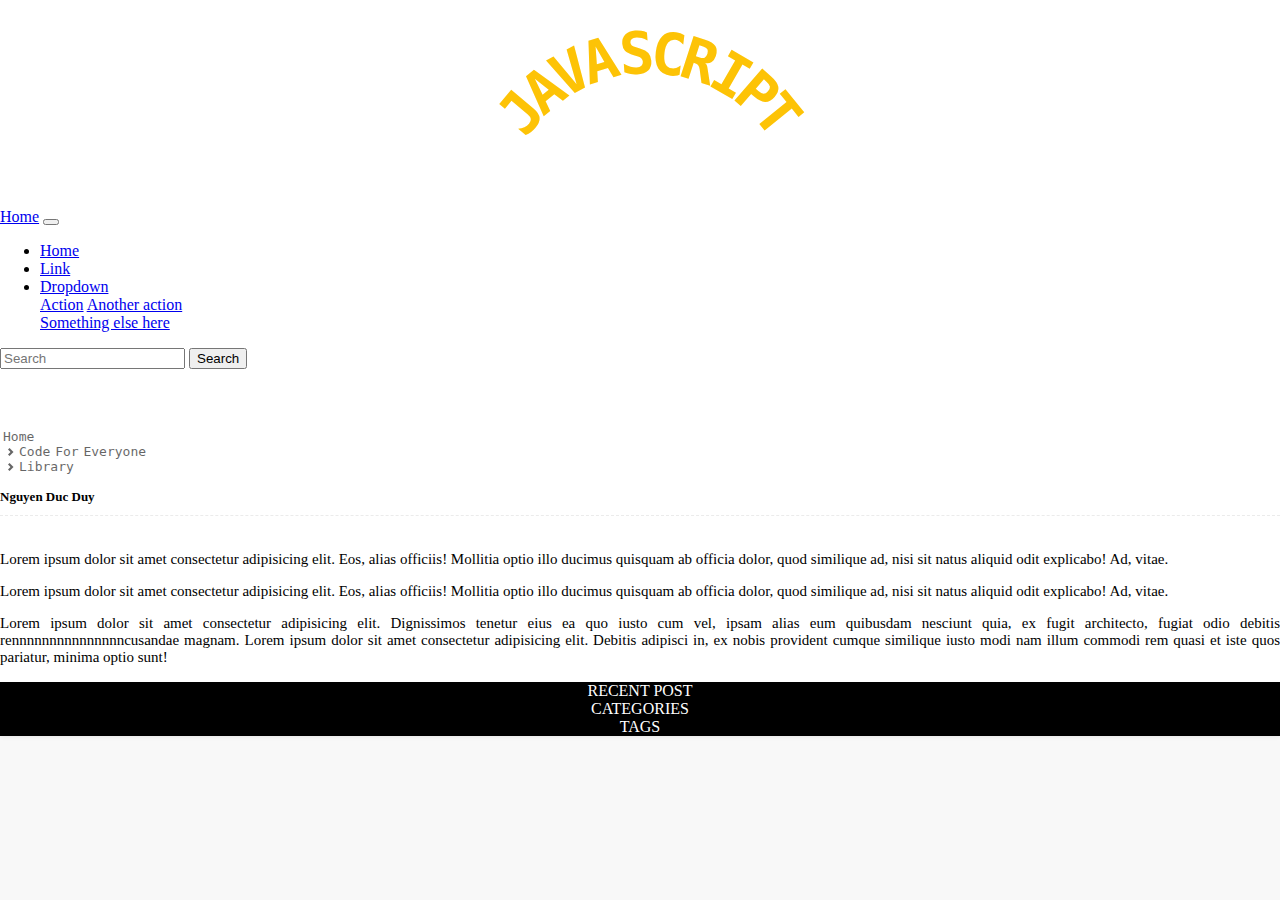
==== bai1.html @ df2688ba "Tạo khung cho trang web" ====
<html lang="en">
<head>
    <meta charset="UTF-8">
    <meta name="viewport" content="width=device-width, initial-scale=1.0">
    <title>Document</title>
    <link rel="stylesheet" href="https://cdn.jsdelivr.net/npm/bootstrap@4.5.3/dist/css/bootstrap.min.css" integrity="sha384-TX8t27EcRE3e/ihU7zmQxVncDAy5uIKz4rEkgIXeMed4M0jlfIDPvg6uqKI2xXr2" crossorigin="anonymous"> 
    <link rel="stylesheet" href="https://cdnjs.cloudflare.com/ajax/libs/font-awesome/4.7.0/css/font-awesome.min.css">        
    <link rel="stylesheet" href="eachContent.css">
    <link rel="stylesheet" href="style.css">
</head>
<body>
    <div class="wrapper">
        <header>
            <!-- Logo -->
            <div id="topOfthePage">
                <a class="navbar-brand" href="index.html" id="logo">
                    <span class="char1">J</span>
                    <span class="char2">A</span>
                    <span class="char3">V</span>
                    <span class="char4">A</span>
                    <span class="char5">S</span>
                    <span class="char6">C</span>
                    <span class="char7">R</span>
                    <span class="char8">I</span>
                    <span class="char9">P</span>
                    <span class="char10">T</span>
                </a>            
            </div>
            <!-- Navbar -->
            <nav class="navbar navbar-expand-lg navbar-light bg-light">
                <a class="navbar-brand" href="index.html">Home</a>
                <button class="navbar-toggler" type="button" data-toggle="collapse" data-target="#navbarSupportedContent" aria-controls="navbarSupportedContent" aria-expanded="false" aria-label="Toggle navigation">
                    <span class="navbar-toggler-icon"></span>
                </button>                
                <div class="collapse navbar-collapse" id="navbarSupportedContent">
                    <ul class="navbar-nav mr-auto">
                    <li class="nav-item active">
                        <a class="nav-link" href="#">Home <span class="sr-only">(current)</span></a>
                    </li>
                    <li class="nav-item">
                        <a class="nav-link" href="#">Link</a>
                    </li>
                    <li class="nav-item dropdown">
                        <a class="nav-link dropdown-toggle" href="#" id="navbarDropdown" role="button" data-toggle="dropdown" aria-haspopup="true" aria-expanded="false">
                        Dropdown
                        </a>
                        <div class="dropdown-menu" aria-labelledby="navbarDropdown">
                        <a class="dropdown-item" href="#">Action</a>
                        <a class="dropdown-item" href="#">Another action</a>
                        <div class="dropdown-divider"></div>
                        <a class="dropdown-item" href="#">Something else here</a>
                        </div>
                    </li>
                    </ul>
                    <form class="form-inline my-2 my-lg-0">
                    <input class="form-control mr-sm-2" type="search" placeholder="Search" aria-label="Search">
                    <button class="btn btn-outline-success my-2 my-sm-0" type="submit">Search</button>
                    </form>
                </div>
            </nav>
        </header>
        <main id="bai1">
            <nav aria-label="breadcrumb">
                <ol class="breadcrumb">
                  <li class="breadcrumb-item"><a href="index.html">Home</a></li>
                  <li class="breadcrumb-item"><a href="index.html">Code For Everyone</a></li>
                  <li class="breadcrumb-item active" aria-current="page">Library</li>
                </ol>
            </nav>
            <div class="smallPageEachTitle" id="titleBai1"></div>
            <a class="authorText" href="#">Nguyen Duc Duy</a>
            <div class="smallPageEachContent">
                <div class="smallPageEachImg" id="imgBai1"></div>
                <div class="mainText">
                    <p>Lorem ipsum dolor sit amet consectetur adipisicing elit. Eos, alias officiis! Mollitia optio illo ducimus quisquam ab officia dolor, quod similique ad, nisi sit natus aliquid odit explicabo! Ad, vitae.</p>
                    <p>Lorem ipsum dolor sit amet consectetur adipisicing elit. Eos, alias officiis! Mollitia optio illo ducimus quisquam ab officia dolor, quod similique ad, nisi sit natus aliquid odit explicabo! Ad, vitae.</p>
                    <p>Lorem ipsum dolor sit amet consectetur adipisicing elit. Dignissimos tenetur eius ea quo iusto cum vel, ipsam alias eum quibusdam nesciunt quia, ex fugit architecto, fugiat odio debitis rennnnnnnnnnnnnnncusandae magnam. Lorem ipsum dolor sit amet consectetur adipisicing elit. Debitis adipisci in, ex nobis provident cumque similique iusto modi nam illum commodi rem quasi et iste quos pariatur, minima optio sunt!</p>
                </div>   
            </div>
        </main>
        <footer class="footerOfThePage">
            <div class="container-fluid">
                <div class="row">
                    <div class="col-md">RECENT POST</div>
                    <div class="col-md">CATEGORIES</div>
                    <div class="col-md">TAGS</div>
                </div>
            </div>
        </footer>
        <a href="#" class="btn btn-light btn-lg back-to-top" role="button" style="background-color: #96cac6; margin-right: 10px;" onclick='window.scrollTo({top: 0, behavior: "smooth"});'><i class="fa fa-chevron-up"></i></a>
    </div>
    <script src="https://code.jquery.com/jquery-3.5.1.slim.min.js" integrity="sha384-DfXdz2htPH0lsSSs5nCTpuj/zy4C+OGpamoFVy38MVBnE+IbbVYUew+OrCXaRkfj" crossorigin="anonymous"></script>
    <script src="https://cdn.jsdelivr.net/npm/popper.js@1.16.1/dist/umd/popper.min.js" integrity="sha384-9/reFTGAW83EW2RDu2S0VKaIzap3H66lZH81PoYlFhbGU+6BZp6G7niu735Sk7lN" crossorigin="anonymous"></script>
    <script src="https://cdn.jsdelivr.net/npm/bootstrap@4.5.3/dist/js/bootstrap.min.js" integrity="sha384-w1Q4orYjBQndcko6MimVbzY0tgp4pWB4lZ7lr30WKz0vr/aWKhXdBNmNb5D92v7s" crossorigin="anonymous"></script>
    <script src="./eachContent.js"></script>
    <script src="./bai1.js"></script>
</body>
</html>
---- eachContent.css ----
/* -----------------------Main each content--------------------- */
main {
    margin-top: 60px;
}
.breadcrumb-item + .breadcrumb-item::before {
    content: url("[data-uri]");
    padding-right: .25rem;
    margin-top: 7px;
}
.breadcrumb-item + .breadcrumb-item {
    padding-left: .25rem;
}
.breadcrumb a {
    text-decoration: none;
    color: black;
    word-spacing: -3px;
}
.breadcrumb {
    font-family: monospace;
    padding-left: 3px;
    background-color: white;
    opacity: 0.6;
}
.smallPageEachTitle {
    font-weight: bold;
    text-decoration: none;
    color: black;
    font-size: 24px;
    margin-bottom: 15px;
}
.authorText {
    text-decoration: none !important; 
    color: black; 
    font-weight: bold;
    font-size: 13px;
}
.authorText:hover, .breadcrumb a:hover {
    color: #96cac6;
}
.smallPageEachImg img{
    width: 100%;
}
.smallPageEachContent {
    width: 100%; 
    font-size: 15px;
    overflow: hidden;
    padding: 20px 0 0;
    margin: 10px 0 0;
    border-top: 1px dashed #ebebeb;
}
.mainText {
    text-align: justify;
}
/* -------------------------------------- */
---- style.css ----
html {
    scroll-behavior: smooth;
}
body {
    background-color: #f8f8f8;
    margin: 0;
    padding: 0;
}
/* --------------------------------------Header--------------------------------------------- */
#topOfthePage {
    height: 13rem;
    display: flex;
    justify-content: center;
    align-items: center;
}
#logo {
    position: relative;
    transform: rotate(-50deg);
    margin-right: 312px;
}
#logo span {
    position: absolute;
    color: rgb(253,195,6);
    font-weight: bold;
    font-size: 58px;
    font-family: monospace;
    height: 200px;
    transform-origin: bottom center;
}
.char1 {
    transform: rotate(0deg);
}
.char2 {
    transform: rotate(11deg);
}
.char3 {
    transform: rotate(22deg);
}
.char4 {
    transform: rotate(33deg);
}
.char5 {
    transform: rotate(46deg);
}
.char6 {
    transform: rotate(57deg);
}
.char7 {
    transform: rotate(68deg);
}
.char8 {
    transform: rotate(80deg);
}
.char9 {
    transform: rotate(91deg);
}
.char10 {
    transform: rotate(101deg);
}
main {
    margin-top: 60px;
}
.wrapper {
    box-shadow: 0 0 5px rgba(0,0,0,.1);
    background-color: #fff;
}

/* ------------------------------------------ */
.imageOfContent {
    padding: 0px;
}
.contentOfBlog {
    position: relative;
    display: flex;
    justify-content: flex-start;
}
.contentWrap {
    margin-bottom: 50px;
}
.contentOfBlog button {
    position: absolute;
    align-self: flex-end;
}
.contentOfBlog p{
    margin-bottom: 3rem;
    overflow: hidden;
    text-overflow: ellipsis;
    -webkit-line-clamp: 2;
    display: -webkit-box;
    -webkit-box-orient: vertical;
}
.eachContent a {
    font-weight: bold;
    text-decoration: none;
    color: black;
    font-size: 24px;
}
.mainImg img {
    border-radius: 5%;
    width: 100%;
}
.text-divider {
    display: flex;
    align-items: center;
    --text-divider-gap: 1rem;
    font-family: monospace;
}
.text-divider::before,
.text-divider::after {
    content: '';
    height: 1px;
    background-color: #333;
    flex-grow: 1;
}
.text-divider::before {
    margin-right: var(--text-divider-gap);
}
.text-divider::after {
    margin-left: var(--text-divider-gap);
}
@media (max-width: 767px) {
    .contentOfBlog {
        padding: 0px;
        margin-top: 10px;
    }
}
.eachContent {
    margin-bottom: 50px;
}
.btnContent {
    opacity: 0.6;
}
.btnContent:hover {
    opacity: 1;
}
/* ----------------------Footer----------------------------------- */
.footerOfThePage {
    border-top: 1px solid;
    text-align: center;
    background-color: black;
    color: white;
    width: 100%;
}
.back-to-top {
    position: fixed;
    bottom: 25px;
    right: 5px;
    display: none;
    opacity: 0.4;
}
.back-to-top.scrolled {
    display: block;
}
.back-to-top:hover {
    opacity: 1;
}
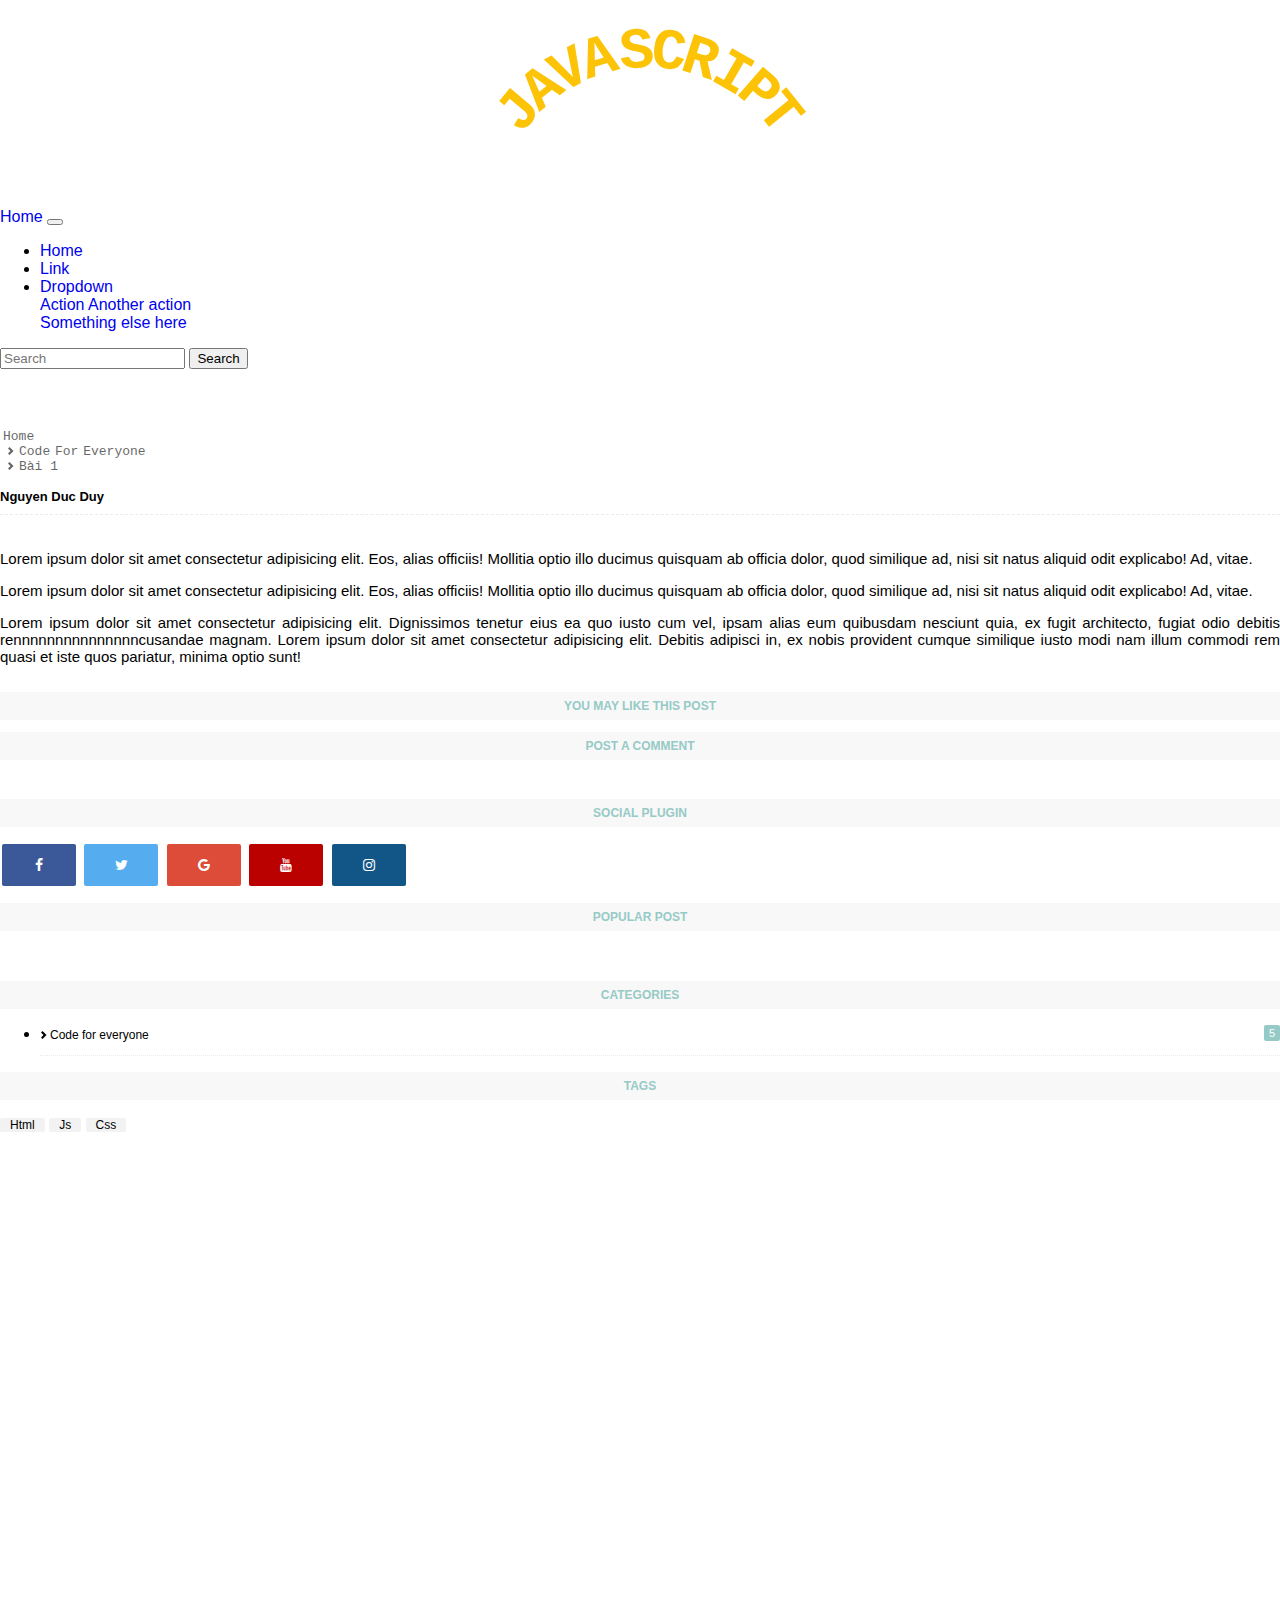
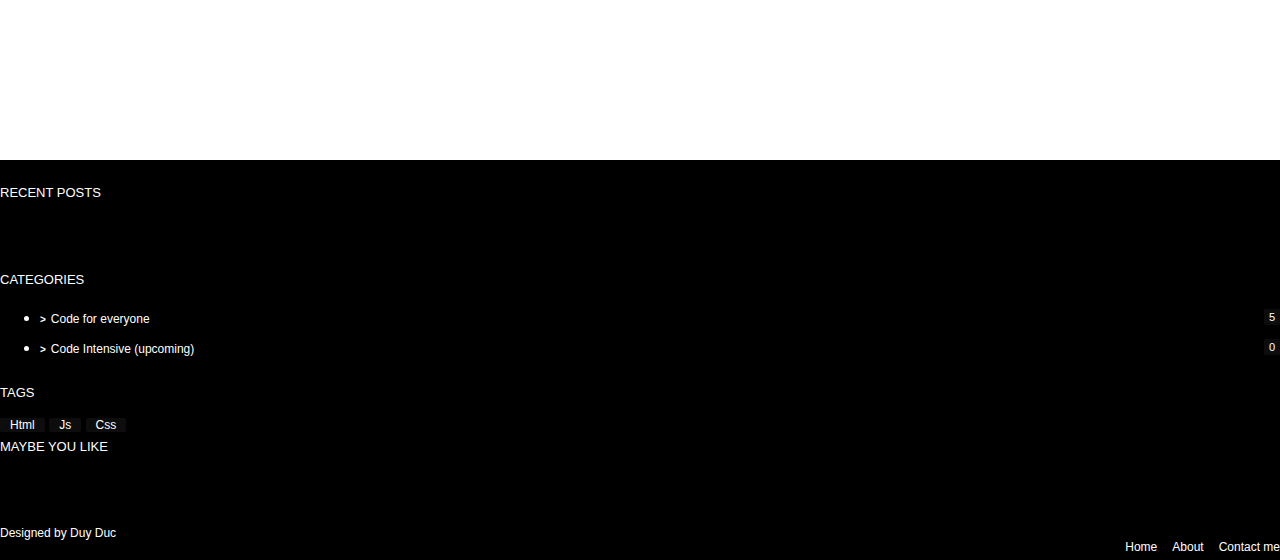
==== commit 0b0babbd: "hoàn thiện css của trang chủ và page bài 1" ====
--- a/bai1.html
+++ b/bai1.html
@@ -9,6 +9,22 @@
     <link rel="stylesheet" href="style.css">
 </head>
 <body>
+    <div class="comment-fb">
+        <div id="fb-root"></div>
+        <script async defer crossorigin="anonymous" src="https://connect.facebook.net/vi_VN/sdk.js#xfbml=1&version=v9.0&appId=3385926808142461&autoLogAppEvents=1" nonce="u5lXZyKn"></script>
+        <script>
+            window.fbAsyncInit = function() {
+                FB.init({
+                appId            : '3385926808142461',
+                autoLogAppEvents : true,
+                xfbml            : true,
+                version          : 'v9.0'
+                });
+            };
+        </script>
+        <script async defer crossorigin="anonymous" src="https://connect.facebook.net/en_US/sdk.js"></script>
+    </div>
+    
     <div class="wrapper">
         <header>
             <!-- Logo -->
@@ -60,35 +76,124 @@
             </nav>
         </header>
         <main id="bai1">
-            <nav aria-label="breadcrumb">
-                <ol class="breadcrumb">
-                  <li class="breadcrumb-item"><a href="index.html">Home</a></li>
-                  <li class="breadcrumb-item"><a href="index.html">Code For Everyone</a></li>
-                  <li class="breadcrumb-item active" aria-current="page">Library</li>
-                </ol>
-            </nav>
-            <div class="smallPageEachTitle" id="titleBai1"></div>
-            <a class="authorText" href="#">Nguyen Duc Duy</a>
-            <div class="smallPageEachContent">
-                <div class="smallPageEachImg" id="imgBai1"></div>
-                <div class="mainText">
-                    <p>Lorem ipsum dolor sit amet consectetur adipisicing elit. Eos, alias officiis! Mollitia optio illo ducimus quisquam ab officia dolor, quod similique ad, nisi sit natus aliquid odit explicabo! Ad, vitae.</p>
-                    <p>Lorem ipsum dolor sit amet consectetur adipisicing elit. Eos, alias officiis! Mollitia optio illo ducimus quisquam ab officia dolor, quod similique ad, nisi sit natus aliquid odit explicabo! Ad, vitae.</p>
-                    <p>Lorem ipsum dolor sit amet consectetur adipisicing elit. Dignissimos tenetur eius ea quo iusto cum vel, ipsam alias eum quibusdam nesciunt quia, ex fugit architecto, fugiat odio debitis rennnnnnnnnnnnnnncusandae magnam. Lorem ipsum dolor sit amet consectetur adipisicing elit. Debitis adipisci in, ex nobis provident cumque similique iusto modi nam illum commodi rem quasi et iste quos pariatur, minima optio sunt!</p>
-                </div>   
+            <div class="row">
+                <!-- Left side content -->
+                <div class="col-md-8">
+                    <nav aria-label="breadcrumb">
+                        <ol class="breadcrumb">
+                          <li class="breadcrumb-item"><a href="index.html">Home</a></li>
+                          <li class="breadcrumb-item"><a href="index.html">Code For Everyone</a></li>
+                          <li class="breadcrumb-item active" aria-current="page">Bài 1</li>
+                        </ol>
+                    </nav>
+                    <div class="smallPageEachTitle" id="titleBai1"></div>
+                    <a class="authorText" href="#">Nguyen Duc Duy</a>
+                    <div class="smallPageEachContent">
+                        <div class="smallPageEachImg" id="imgBai1"></div>
+                        <div class="mainText">
+                            <p>Lorem ipsum dolor sit amet consectetur adipisicing elit. Eos, alias officiis! Mollitia optio illo ducimus quisquam ab officia dolor, quod similique ad, nisi sit natus aliquid odit explicabo! Ad, vitae.</p>
+                            <p>Lorem ipsum dolor sit amet consectetur adipisicing elit. Eos, alias officiis! Mollitia optio illo ducimus quisquam ab officia dolor, quod similique ad, nisi sit natus aliquid odit explicabo! Ad, vitae.</p>
+                            <p>Lorem ipsum dolor sit amet consectetur adipisicing elit. Dignissimos tenetur eius ea quo iusto cum vel, ipsam alias eum quibusdam nesciunt quia, ex fugit architecto, fugiat odio debitis rennnnnnnnnnnnnnncusandae magnam. Lorem ipsum dolor sit amet consectetur adipisicing elit. Debitis adipisci in, ex nobis provident cumque similique iusto modi nam illum commodi rem quasi et iste quos pariatur, minima optio sunt!</p>
+                        </div>   
+                    </div>
+                    <div class="suggestions">
+                        <p class="title-wrap">You may like this post</p>
+                        <div class="suggestionsPictureAndContent row" id="suggestionsPictureAndContent1">
+                            <!-- Suggestion picture and content is here -->
+                        </div>
+                        <p class="title-wrap">Post a comment</p>
+                        <div class="fb-comments" data-href="https://nguyenducduy1707.github.io/Blog-javascript/bai1.html" data-numposts="5" data-width="100%"></div>
+                    </div>
+                </div>
+                <!-- Right side content -->
+                <div class="col-md-4 right-content sticky-top">
+                    <div class="social-plugin">
+                        <p class="title-on-right-content">Social plugin</p>
+                        <a href="#" class="fa fa-facebook"></a>
+                        <a href="#" class="fa fa-twitter"></a>
+                        <a href="#" class="fa fa-google"></a>
+                        <a href="#" class="fa fa-youtube"></a>
+                        <a href="#" class="fa fa-instagram"></a>                       
+                    </div>
+                    <div class="popular-posts" id="popularPosts">
+                        <p class="title-on-right-content">Popular Post</p>
+                        <!-- Content popular post here -->
+                    </div>
+                    <div class="categories">
+                        <p class="title-on-right-content">Categories</p>
+                        <ul class="list-group">
+                            <li class="list-group-item">
+                                <a href="index.html" class="eachCategories">Code for everyone</a>
+                                <span class="label-categories-count">5</span>
+                            </li>
+                        </ul>
+                    </div>
+                    <div class="tags">
+                        <p class="title-on-right-content">Tags</p>
+                        <a class="btn" href="#" role="button">Html</a>
+                        <a class="btn" href="#" role="button">Js</a>
+                        <a class="btn" href="#" role="button">Css</a>                    
+                    </div>
+                </div>               
             </div>
         </main>
-        <footer class="footerOfThePage">
-            <div class="container-fluid">
-                <div class="row">
-                    <div class="col-md">RECENT POST</div>
-                    <div class="col-md">CATEGORIES</div>
-                    <div class="col-md">TAGS</div>
-                </div>
-            </div>
-        </footer>
-        <a href="#" class="btn btn-light btn-lg back-to-top" role="button" style="background-color: #96cac6; margin-right: 10px;" onclick='window.scrollTo({top: 0, behavior: "smooth"});'><i class="fa fa-chevron-up"></i></a>
     </div>
+    <footer class="footerOfThePage container">
+        <div class="row">
+            <div class="col-md recent-posts">
+                <div class="title-of-footer-row">Recent posts</div>
+                <div class="progress">
+                    <div class="progress-bar" role="progressbar" style="width: 55%" aria-valuenow="25" aria-valuemin="0" aria-valuemax="100"></div>
+                </div>                
+                <!-- Recent posts here -->
+            </div>
+            <div class="col-md middle-column-posts">
+                <div class="title-of-footer-row">Categories</div>
+                <div class="progress">
+                    <div class="progress-bar" role="progressbar" style="width: 55%" aria-valuenow="25" aria-valuemin="0" aria-valuemax="100"></div>
+                </div>
+                <ul class="list-group categories-content">
+                    <li class="list-group-item list-group-item-in-categories-footer">
+                        <a href="index.html">Code for everyone</a>
+                        <span class="label-categories-count-in-footer">5</span>
+                    </li>
+                    <li class="list-group-item list-group-item-in-categories-footer">
+                        <a href="index.html">Code Intensive (upcoming)</a>
+                        <span class="label-categories-count-in-footer">0</span>
+                    </li>
+                </ul>
+                <div class="tags-in-footer">
+                    <div class="title-of-footer-row">Tags</div>
+                    <div class="progress">
+                        <div class="progress-bar" role="progressbar" style="width: 55%" aria-valuenow="25" aria-valuemin="0" aria-valuemax="100"></div>
+                    </div>
+                    <div class="tags-content">
+                        <a class="btn" href="#" role="button">Html</a>
+                        <a class="btn" href="#" role="button">Js</a>
+                        <a class="btn" href="#" role="button">Css</a>                    
+                    </div>
+                </div>
+            </div>
+            <div class="col-md maybe-you-like-posts">
+                <div class="title-of-footer-row">Maybe you like</div>
+                <div class="progress">
+                    <div class="progress-bar" role="progressbar" style="width: 55%" aria-valuenow="25" aria-valuemin="0" aria-valuemax="100"></div>
+                </div>
+                <!-- Maybe you like random post here -->
+            </div>
+        </div>
+        <div class="container-fluid row end-of-footer">
+            <div class="col-md-8 copyright-area ">
+                <div>Designed by Duy Duc</div>
+            </div>
+            <div class="col-md-4 widget-content">
+                <a href="https://www.facebook.com/ducduy.nguyen.7505/" target="blank">Contact me</a>
+                <a href="">About</a>
+                <a href="">Home</a>
+            </div>
+        </div>
+    </footer>
+    <a href="#" class="btn btn-light btn-lg back-to-top" role="button" style="background-color: #96cac6; margin-right: 10px;" onclick='window.scrollTo({top: 0, behavior: "smooth"});'><i class="fa fa-chevron-up"></i></a>
     <script src="https://code.jquery.com/jquery-3.5.1.slim.min.js" integrity="sha384-DfXdz2htPH0lsSSs5nCTpuj/zy4C+OGpamoFVy38MVBnE+IbbVYUew+OrCXaRkfj" crossorigin="anonymous"></script>
     <script src="https://cdn.jsdelivr.net/npm/popper.js@1.16.1/dist/umd/popper.min.js" integrity="sha384-9/reFTGAW83EW2RDu2S0VKaIzap3H66lZH81PoYlFhbGU+6BZp6G7niu735Sk7lN" crossorigin="anonymous"></script>
     <script src="https://cdn.jsdelivr.net/npm/bootstrap@4.5.3/dist/js/bootstrap.min.js" integrity="sha384-w1Q4orYjBQndcko6MimVbzY0tgp4pWB4lZ7lr30WKz0vr/aWKhXdBNmNb5D92v7s" crossorigin="anonymous"></script>
--- a/eachContent.css
+++ b/eachContent.css
@@ -18,8 +18,10 @@
 .breadcrumb {
     font-family: monospace;
     padding-left: 3px;
+    padding-top: 0px;
     background-color: white;
     opacity: 0.6;
+    margin-bottom: 0px;
 }
 .smallPageEachTitle {
     font-weight: bold;
@@ -34,7 +36,7 @@
     font-weight: bold;
     font-size: 13px;
 }
-.authorText:hover, .breadcrumb a:hover {
+.authorText:hover, .breadcrumb a:hover, .suggestionsPictureAndContent a:hover {
     color: #96cac6;
 }
 .smallPageEachImg img{
@@ -51,4 +53,34 @@
 .mainText {
     text-align: justify;
 }
-/* -------------------------------------- */+/* -------------------------------------- */
+.suggestions {
+    margin: 0;
+    padding-bottom: 15px;
+}
+.suggestions .title-wrap {
+    font-size: 12px;
+    color: #96cac6;
+    background-color: #f8f8f8;
+    font-weight: 600;
+    line-height: 28px;
+    text-transform: uppercase;
+    text-align: center;
+}
+.suggestionsPictureAndContent img {
+    width: 100%;
+    display: block;
+}
+.suggestionsPictureAndContent a{
+    font-weight: bold; 
+    text-decoration: none;
+    color: black;
+}
+.suggestionsPictureAndContent p{
+    font-family: monospace;
+    color: gray;
+}
+
+.sugesstionContent {
+    font-size: 13px;
+}--- a/style.css
+++ b/style.css
@@ -5,6 +5,21 @@
     background-color: #f8f8f8;
     margin: 0;
     padding: 0;
+    font-family: 'Open Sans', sans-serif;
+    animation: fadeInAnimation ease 2s; 
+    animation-iteration-count: 1; 
+    animation-fill-mode: forwards;
+}
+/* @keyframes fadeInAnimation { 
+    0% { 
+        opacity: 0; 
+    } 
+    100% { 
+        opacity: 1; 
+    }
+}  */
+a, a:visited {
+    text-decoration: none !important;
 }
 /* --------------------------------------Header--------------------------------------------- */
 #topOfthePage {
@@ -59,27 +74,72 @@
 }
 main {
     margin-top: 60px;
+    padding-bottom: 60px;
 }
 .wrapper {
     box-shadow: 0 0 5px rgba(0,0,0,.1);
     background-color: #fff;
 }
 
-/* ------------------------------------------ */
+/* ------------------------------------Left side content------------------------- */
+.eachContent {
+    margin-bottom: 50px;
+}
 .imageOfContent {
     padding: 0px;
 }
+.text-divider {
+    display: flex;
+    align-items: center;
+    --text-divider-gap: 1rem;
+    font-family: monospace;
+}
+.text-divider::before,
+.text-divider::after {
+    content: '';
+    height: 1px;
+    background-color: #333;
+    flex-grow: 1;
+}
+.text-divider::before {
+    margin-right: var(--text-divider-gap);
+}
+.text-divider::after {
+    margin-left: var(--text-divider-gap);
+}
+.mainImg img {
+    border-radius: 5%;
+    width: 100%;
+}
 .contentOfBlog {
     position: relative;
     display: flex;
-    justify-content: flex-start;
-}
-.contentWrap {
-    margin-bottom: 50px;
-}
-.contentOfBlog button {
+    padding-left: 36px;
+    padding-right: 30px;
+}
+.contentOfBlog .linkFromTitle {
+    font-weight: bold;
+    color: black;
+    font-size: 20px;
+}
+.contentOfBlog .linkFromTitle:hover {
+    color: #96cac6;
+}
+.contentOfBlog .linkFromButton {
     position: absolute;
     align-self: flex-end;
+    background-color: #96cac6;
+    outline: none;
+}
+.contentOfBlog .linkFromButton .btnContent {
+    background-color: #96cac6;
+    border-radius: 2px;
+    font-size: 13px;
+    font-weight: 600;
+    color: white;
+}
+.contentOfBlog .linkFromButton .btnContent:hover {
+    background-color: black;
 }
 .contentOfBlog p{
     margin-bottom: 3rem;
@@ -88,35 +148,7 @@
     -webkit-line-clamp: 2;
     display: -webkit-box;
     -webkit-box-orient: vertical;
-}
-.eachContent a {
-    font-weight: bold;
-    text-decoration: none;
-    color: black;
-    font-size: 24px;
-}
-.mainImg img {
-    border-radius: 5%;
-    width: 100%;
-}
-.text-divider {
-    display: flex;
-    align-items: center;
-    --text-divider-gap: 1rem;
-    font-family: monospace;
-}
-.text-divider::before,
-.text-divider::after {
-    content: '';
-    height: 1px;
-    background-color: #333;
-    flex-grow: 1;
-}
-.text-divider::before {
-    margin-right: var(--text-divider-gap);
-}
-.text-divider::after {
-    margin-left: var(--text-divider-gap);
+    font-size: 13px;
 }
 @media (max-width: 767px) {
     .contentOfBlog {
@@ -124,33 +156,272 @@
         margin-top: 10px;
     }
 }
-.eachContent {
-    margin-bottom: 50px;
-}
-.btnContent {
-    opacity: 0.6;
-}
-.btnContent:hover {
-    opacity: 1;
-}
-/* ----------------------Footer----------------------------------- */
+/* --------------------------------------Right content-------------------------------------------- */
+.right-content {
+    height: 100%;
+}
+.title-on-right-content {
+    font-size: 12px;
+    color: #96cac6;
+    background-color: #f8f8f8;
+    font-weight: 600;
+    line-height: 28px;
+    text-transform: uppercase;
+    text-align: center;
+}
+.social-plugin .fa {
+    padding: 14px;
+    font-size: 14px;
+    width: 46px;
+    text-align: center;
+    margin: 5px 2px;
+    color: white;
+    border-radius: 2px;
+}
+.social-plugin .fa:hover {
+    opacity: 0.5;
+    color: white;
+}
+.fa-facebook {
+    background: #3B5999;
+}
+.fa-twitter {
+    background: #55ACEE;
+}
+.fa-google {
+    background: #dd4b39;
+}
+.fa-youtube {
+    background: #bb0000;
+}
+.fa-instagram {
+    background: #125688;
+}
+/* ----Popular posts on right side----- */
+.popular-posts {
+    margin-top: 10px;
+}
+.img-on-popular-posts-content {
+    padding-right: 0px;
+}
+.img-on-popular-posts-content img {
+    width: 100%;
+    border-radius: 5%;
+}
+.popular-posts-content {
+    position: relative;
+}
+.popular-posts-content a {
+    display: block;
+    color: black;
+    font-weight: 600;
+    overflow: hidden;
+    text-overflow: ellipsis;
+    -webkit-line-clamp: 2;
+    display: -webkit-box;
+    -webkit-box-orient: vertical;
+    font-size: 13px;
+}
+.popular-posts-content a:hover {
+    color: #96cac6;
+}
+.eachContent-on-popular-posts {
+    margin-top: 15px;
+}
+.date-popular-posts-content {
+    margin-bottom: 0px;
+    font-family: monospace;
+    opacity: 0.5;
+}
+/* ----Categories on right side */
+.eachCategories::before {
+    content: url("[data-uri]");
+    margin-right: 2px;
+}
+.categories {
+    margin-top: 50px;
+}
+.categories .list-group-item {
+    border-top: none;
+    border-left: none;
+    border-right: none;
+    border-bottom: 1px dotted #ebebeb;
+    padding: 0 0 12px 0 ;
+}
+.eachCategories {
+    font-size: 12px;
+    color: black;
+}
+.eachCategories:hover {
+    color: #96cac6;
+}
+.label-categories-count {
+    position: relative;
+    float: right;
+    width: 16px;
+    height: 16px;
+    background-color: #96cac6;
+    color: #fff;
+    font-size: 11px;
+    font-weight: 400;
+    text-align: center;
+    line-height: 16px;
+    border-radius: 2px;
+}
+/* ----Tags in right side---- */
+.tags {
+    margin-top: 10px;
+}
+.tags a {
+    height: 26px;
+    background-color: #f2f2f2;
+    color: #000000;
+    font-size: 12px;
+    line-height: 26px;
+    font-weight: 400;
+    padding: 0 10px;
+    border-radius: 2px;
+}
+.tags a:hover {
+    background-color: #96cac6;
+    color: white;
+}
+/* --------------------------------------------Footer----------------------------------- */
 .footerOfThePage {
     border-top: 1px solid;
+    background-color: black;
+    color: white;
+    width: 100%;
+}
+.footerOfThePage .title-of-footer-row {
+    text-transform: uppercase;
+    font-size: 13px;
+}
+.recent-posts, .middle-column-posts, .maybe-you-like-posts {
+    margin-top: 25px;
+    margin-bottom: 70px;
+}
+.title-in-footer-posts {
+    color: white !important;
+    font-size: 13px;
+    font-weight: 600;
+}
+.title-in-footer-posts:hover {
+    color: #96cac6 !important;
+}
+.post-date {
+    margin: 0;
+    font-family: monospace;
+    opacity: 0.6;
+}
+.progress {
+    height: 2px;
+    background-color: black;
+}
+.progress-bar {
+    background-color: #96cac6;
+}
+/* -----Recent posts----- */
+.img-on-recent-posts-content {
+    padding-right: 0px;
+}
+.img-on-recent-posts-content img{
+    width: 100%;
+}
+.content-in-recent-posts {
+    margin-top: 20px;
+}
+/* -----Categories------- */
+.middle-column-posts {
+    position: relative;
+}
+.categories-content {
+    margin-top: 20px;
+}
+.list-group-item-in-categories-footer a {
+    color: white;
+    font-size: 12px;
+}
+.list-group-item-in-categories-footer a:hover {
+    color: #96cac6;
+}
+.list-group-item-in-categories-footer a:before {
+    content: ">";
+    margin-right: 5px;
+    color: white !important;
+    font-size: 10px;
+    font-weight: bold;
+}
+.list-group-item-in-categories-footer{
+    background-color: black;
+    padding: 0 0 12px 0 ;
+}
+.label-categories-count-in-footer {
+    position: relative;
+    float: right;
+    width: 16px;
+    height: 16px;
+    background-color: rgba(255,255,255,0.05);
+    color: #fff;
+    font-size: 11px;
+    font-weight: 400;
     text-align: center;
-    background-color: black;
-    color: white;
-    width: 100%;
+    line-height: 16px;
+    border-radius: 2px;
+    cursor: default;
+}
+/* -----------Tags in footer------------ */
+.tags-content a{
+    height: 26px;
+    background-color: rgba(255,255,255,0.05);
+    color: white;
+    font-size: 12px;
+    line-height: 26px;
+    font-weight: 400;
+    padding: 0 10px;
+    border-radius: 2px;
+}
+.tags-content a:hover {
+    background-color: #96cac6;
+    color: white;
+}
+.tags-content {
+    margin-top: 10px;
+}
+.tags-in-footer {
+    position: absolute;
+}
+/* ---------End of footer---------- */
+.end-of-footer {
+    font-size: 12px;
+    margin: 0px;
+    padding: 0px 0px 20px 0px;
+}
+.widget-content a {
+    position: relative;
+    float: right;
+    padding-left: 15px;
+    color: white;
+}
+.widget-content {
+    padding-right: 0px !important;
+}
+.copyright-area {
+    padding-left: 0px !important;
+}
+/* --------Back to top button------- */
+.back-to-top.scrolled {
+    display: block;
+}
+.back-to-top:hover {
+    opacity: 1;
 }
 .back-to-top {
     position: fixed;
     bottom: 25px;
-    right: 5px;
+    right: 9px;
     display: none;
-    opacity: 0.4;
-}
-.back-to-top.scrolled {
-    display: block;
-}
-.back-to-top:hover {
-    opacity: 1;
+    opacity: 0.6;
+    padding: 9px;
+    z-index: 9999;
 }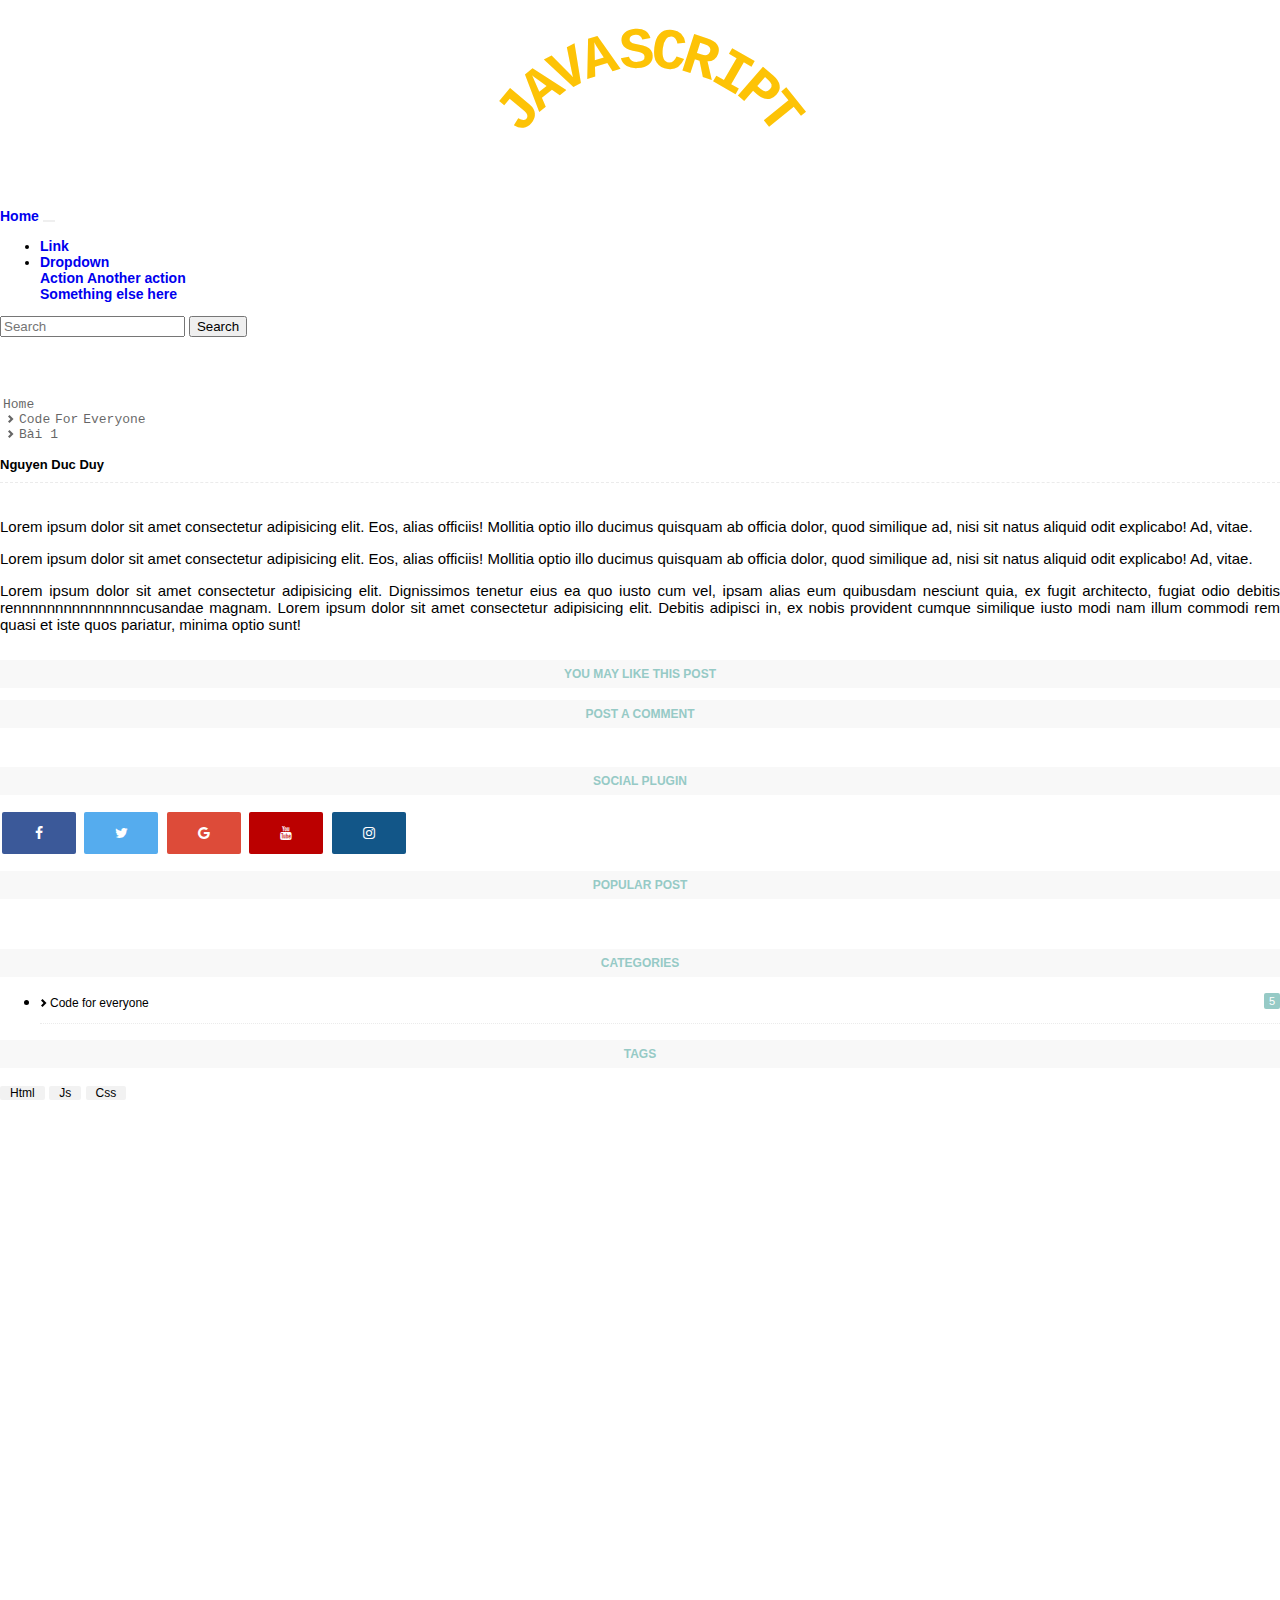
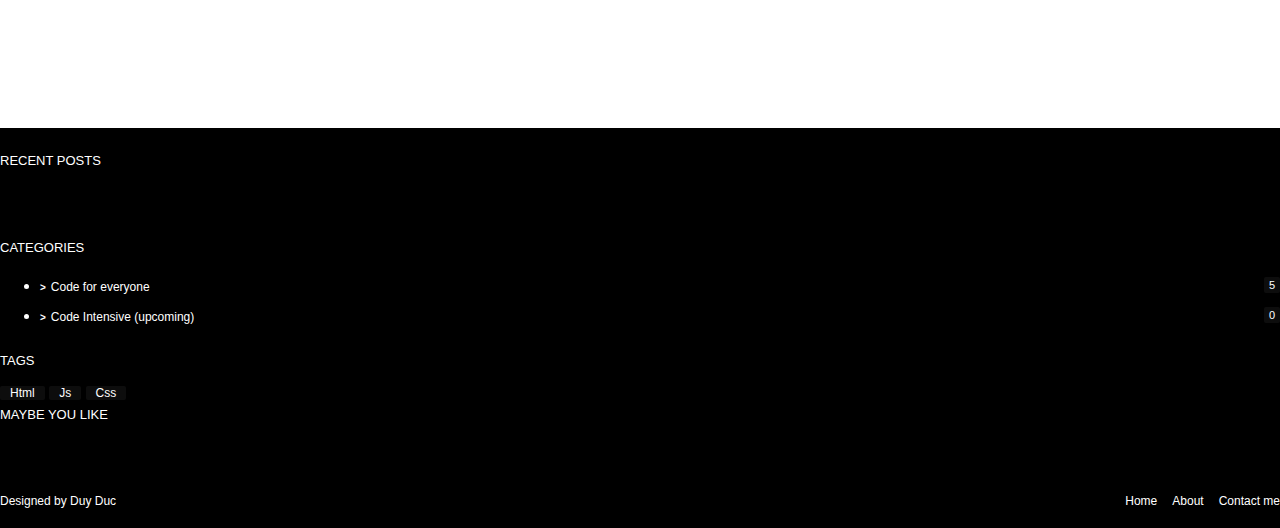
==== commit b05de840: "change navbar css" ====
--- a/bai1.html
+++ b/bai1.html
@@ -50,9 +50,6 @@
                 </button>                
                 <div class="collapse navbar-collapse" id="navbarSupportedContent">
                     <ul class="navbar-nav mr-auto">
-                    <li class="nav-item active">
-                        <a class="nav-link" href="#">Home <span class="sr-only">(current)</span></a>
-                    </li>
                     <li class="nav-item">
                         <a class="nav-link" href="#">Link</a>
                     </li>
@@ -182,11 +179,11 @@
                 <!-- Maybe you like random post here -->
             </div>
         </div>
-        <div class="container-fluid row end-of-footer">
-            <div class="col-md-8 copyright-area ">
+        <div class="container-fluid end-of-footer">
+            <div class="copyright-area ">
                 <div>Designed by Duy Duc</div>
             </div>
-            <div class="col-md-4 widget-content">
+            <div class="widget-content">
                 <a href="https://www.facebook.com/ducduy.nguyen.7505/" target="blank">Contact me</a>
                 <a href="">About</a>
                 <a href="">Home</a>
--- a/style.css
+++ b/style.css
@@ -80,7 +80,16 @@
     box-shadow: 0 0 5px rgba(0,0,0,.1);
     background-color: #fff;
 }
-
+.navbar, .navbar-toggler-icon, .navbar-brand {
+    font-size: 14px !important;
+    font-weight: bold;
+}
+.navbar-toggler:focus {
+    outline: none;
+}
+.navbar-toggler {
+    border: none;
+}
 /* ------------------------------------Left side content------------------------- */
 .eachContent {
     margin-bottom: 50px;
@@ -396,17 +405,23 @@
     font-size: 12px;
     margin: 0px;
     padding: 0px 0px 20px 0px;
+    position: relative;
+}
+.widget-content {
+    display: inline-block;
 }
 .widget-content a {
-    position: relative;
+    padding-left: 15px;
+    color: white;
     float: right;
-    padding-left: 15px;
-    color: white;
 }
 .widget-content {
+    position: absolute;
     padding-right: 0px !important;
+    right: 0;
 }
 .copyright-area {
+    display: inline-block;
     padding-left: 0px !important;
 }
 /* --------Back to top button------- */
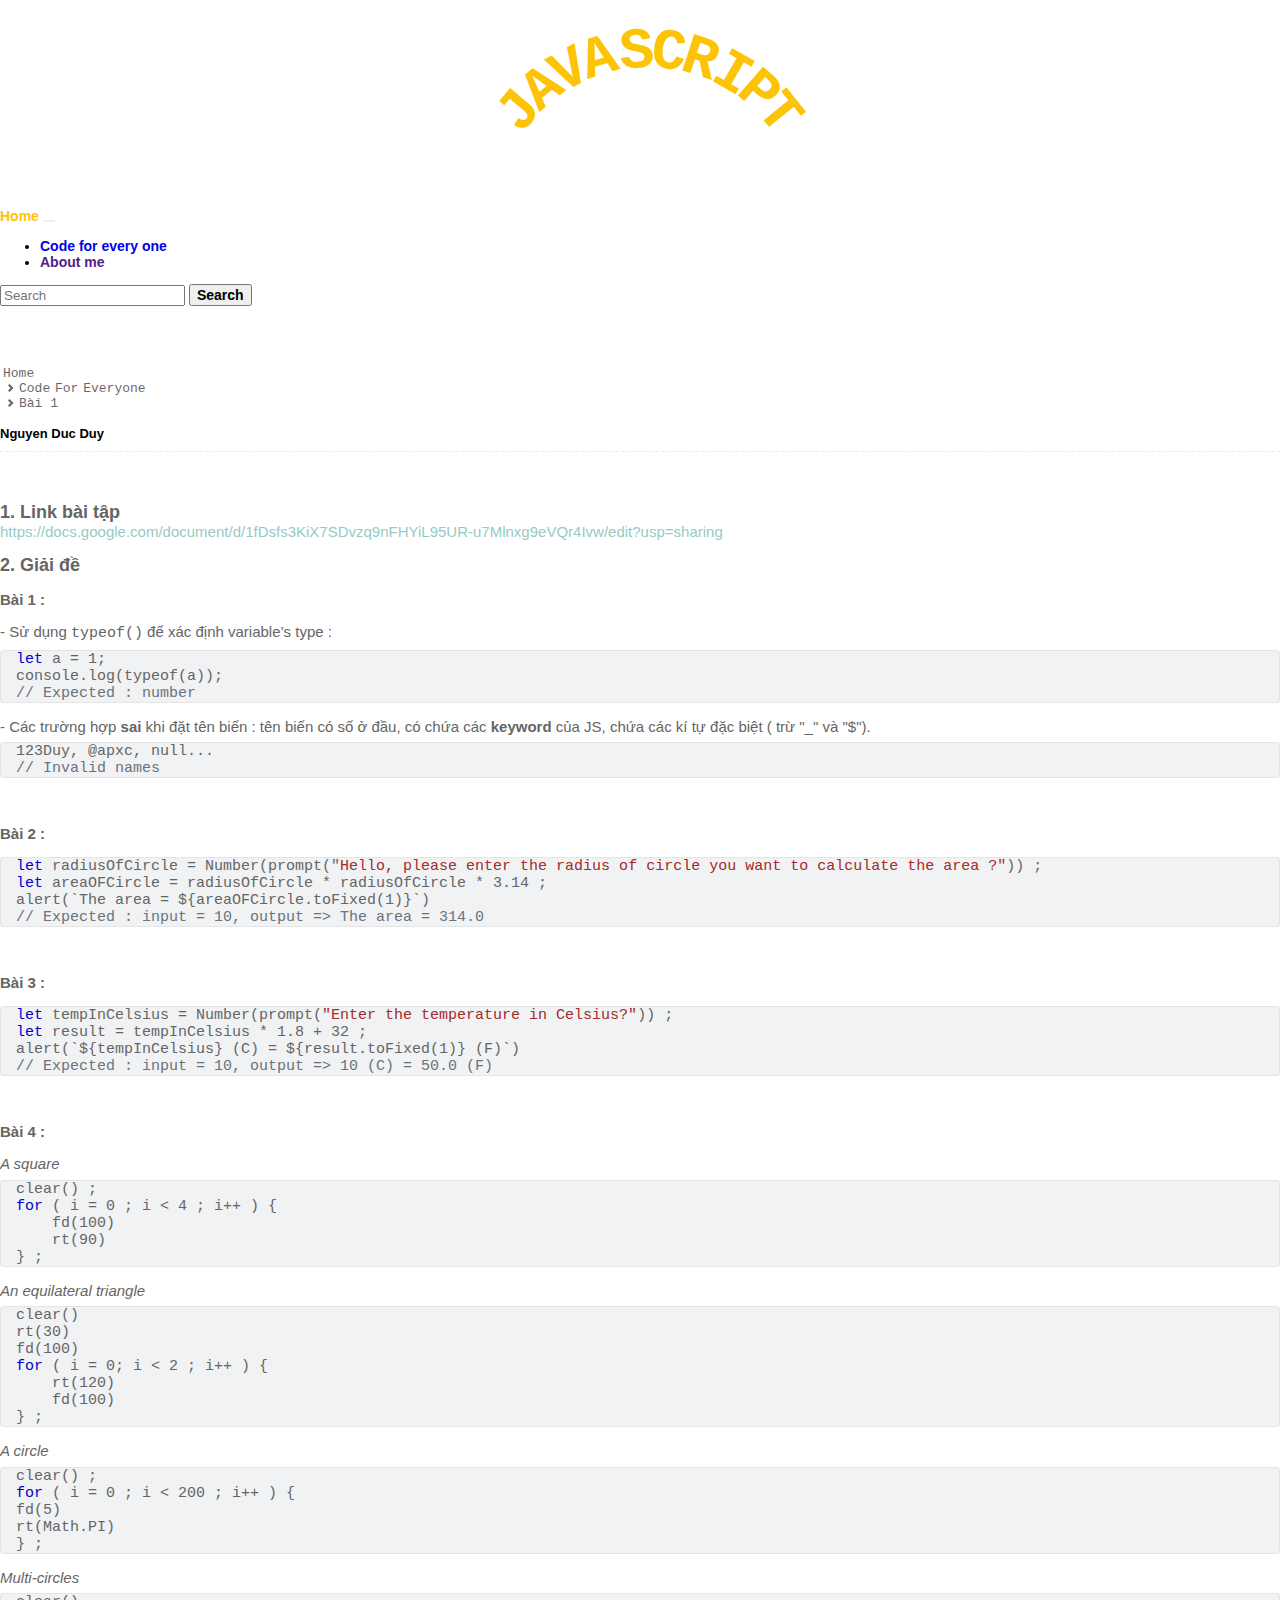
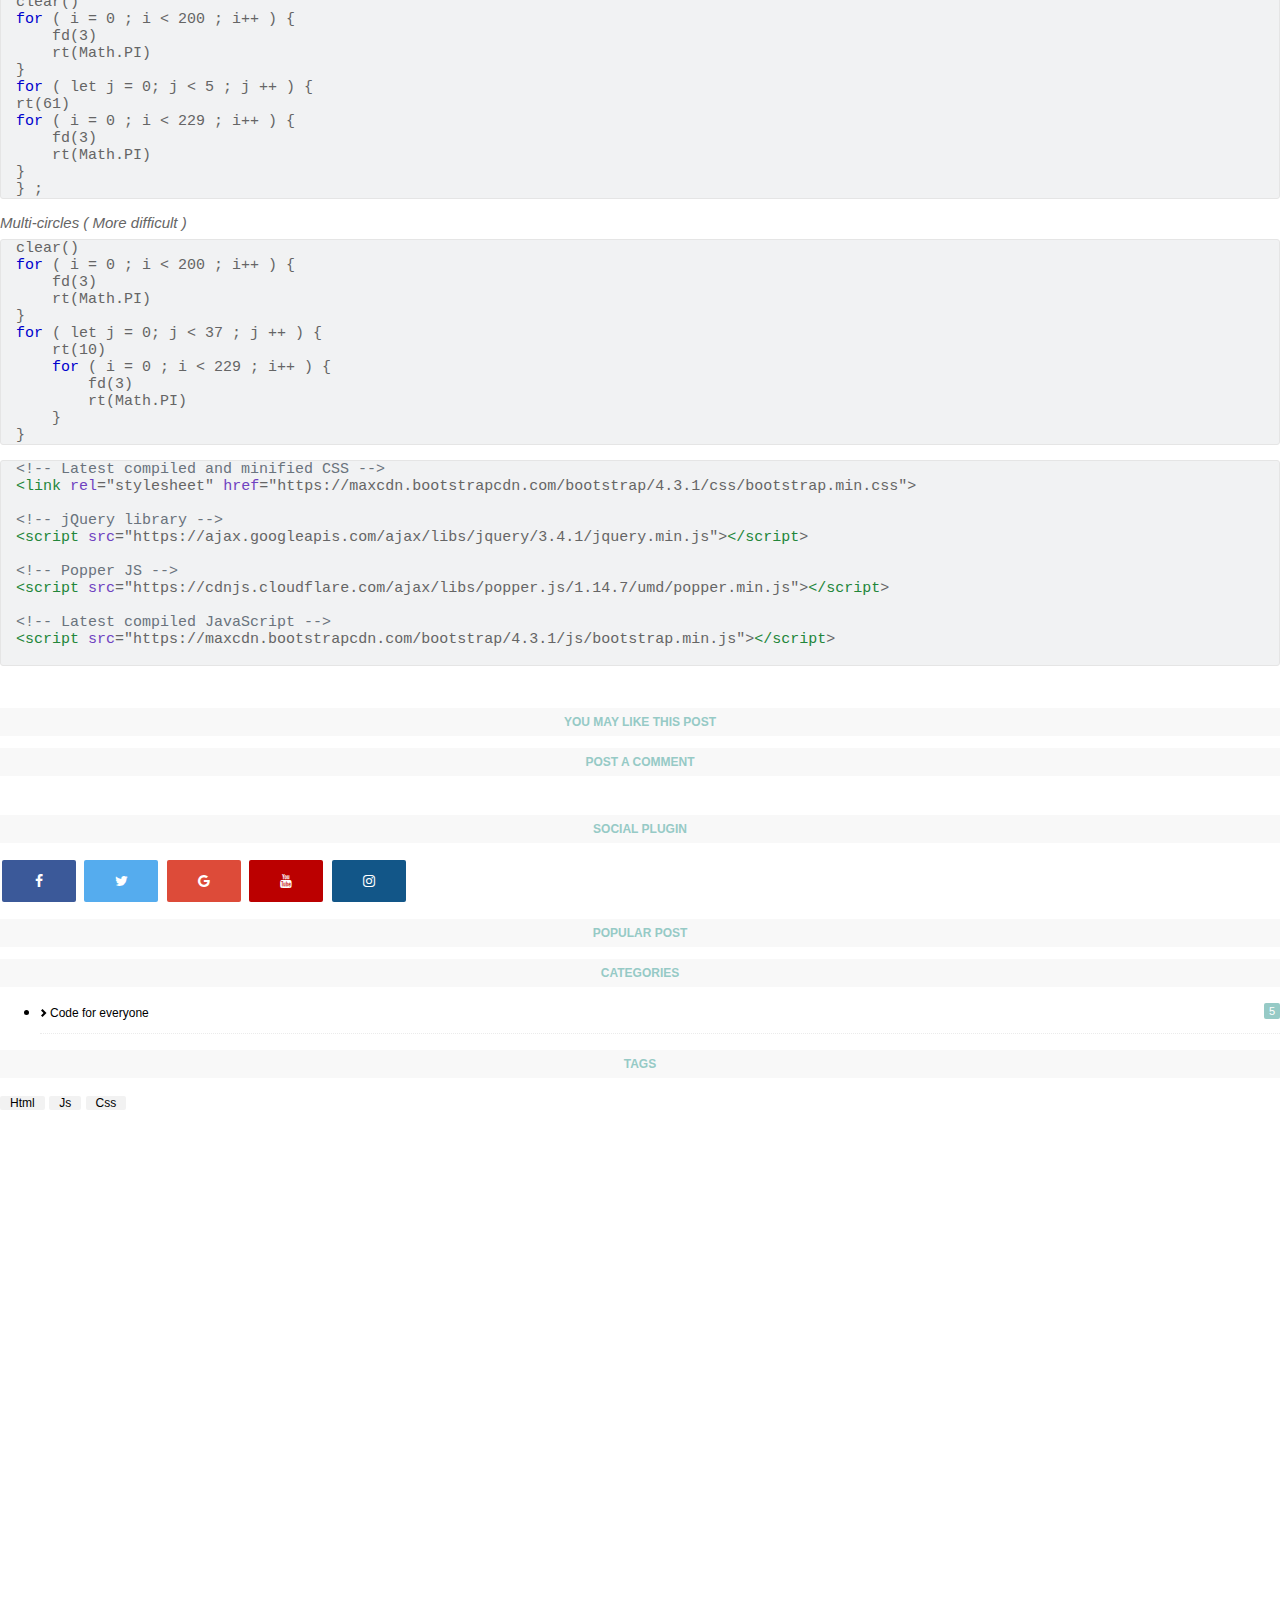
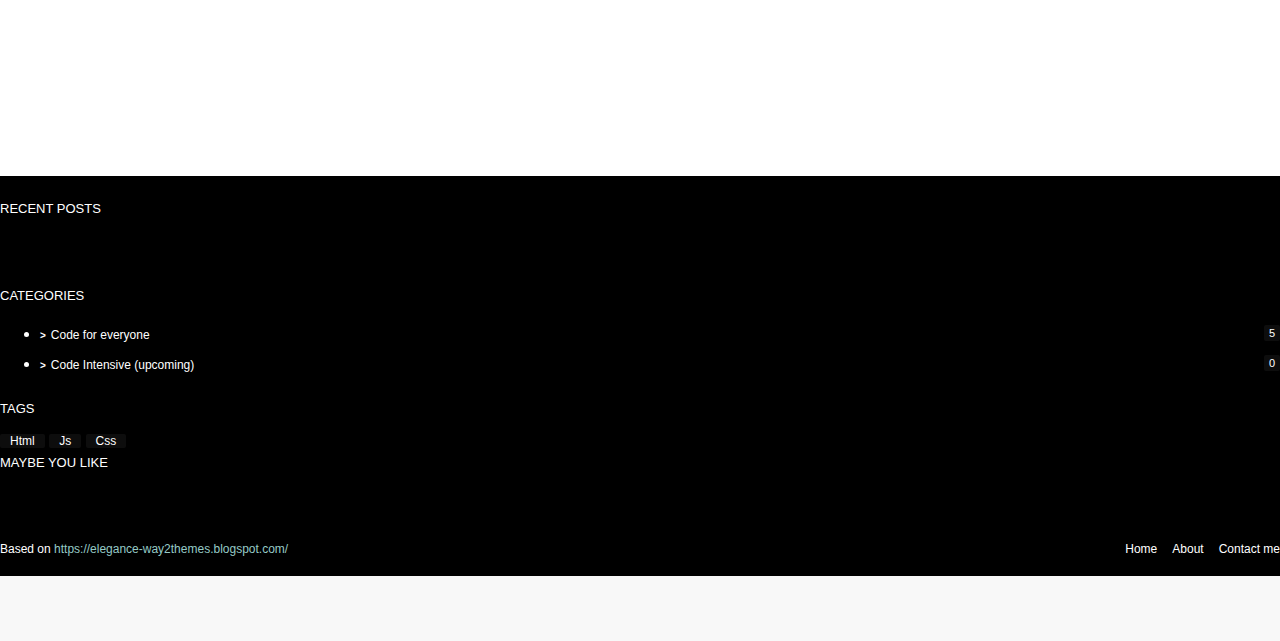
==== commit 28e7e430: "viết content cho bài 1 và 2" ====
--- a/bai1.html
+++ b/bai1.html
@@ -9,7 +9,7 @@
     <link rel="stylesheet" href="style.css">
 </head>
 <body>
-    <div class="comment-fb">
+    <!-- <div class="comment-fb">
         <div id="fb-root"></div>
         <script async defer crossorigin="anonymous" src="https://connect.facebook.net/vi_VN/sdk.js#xfbml=1&version=v9.0&appId=3385926808142461&autoLogAppEvents=1" nonce="u5lXZyKn"></script>
         <script>
@@ -23,7 +23,7 @@
             };
         </script>
         <script async defer crossorigin="anonymous" src="https://connect.facebook.net/en_US/sdk.js"></script>
-    </div>
+    </div> -->
     
     <div class="wrapper">
         <header>
@@ -49,30 +49,27 @@
                     <span class="navbar-toggler-icon"></span>
                 </button>                
                 <div class="collapse navbar-collapse" id="navbarSupportedContent">
-                    <ul class="navbar-nav mr-auto">
-                    <li class="nav-item">
-                        <a class="nav-link" href="#">Link</a>
-                    </li>
-                    <li class="nav-item dropdown">
-                        <a class="nav-link dropdown-toggle" href="#" id="navbarDropdown" role="button" data-toggle="dropdown" aria-haspopup="true" aria-expanded="false">
-                        Dropdown
-                        </a>
-                        <div class="dropdown-menu" aria-labelledby="navbarDropdown">
-                        <a class="dropdown-item" href="#">Action</a>
-                        <a class="dropdown-item" href="#">Another action</a>
-                        <div class="dropdown-divider"></div>
-                        <a class="dropdown-item" href="#">Something else here</a>
-                        </div>
-                    </li>
+                    <ul class="navbar-nav mr-auto">                       
+                        <li class="nav-item dropdown">
+                            <a class="nav-link dropdown-toggle active" href="#" id="navbarDropdown" role="button" data-toggle="dropdown" aria-haspopup="true" aria-expanded="false">
+                            Code for every one
+                            </a>
+                            <div class="dropdown-menu list-of-code-for-everyone" aria-labelledby="navbarDropdown">
+                                <!-- list-of-code-for-everyone -->
+                            </div>
+                        </li>
+                        <li class="nav-item active">
+                            <a class="nav-link" href="">About me <span class="sr-only">(current)</span></a>
+                        </li>
                     </ul>
-                    <form class="form-inline my-2 my-lg-0">
-                    <input class="form-control mr-sm-2" type="search" placeholder="Search" aria-label="Search">
-                    <button class="btn btn-outline-success my-2 my-sm-0" type="submit">Search</button>
+                    <form class="form-inline my-2 my-lg-0" autocomplete="off">
+                        <input class="form-control mr-sm-2" type="search" placeholder="Search" aria-label="Search" id="myInputSearch">
+                        <button class="btn my-2 my-sm-0" type="button" id="btnSearch">Search</button>
                     </form>
                 </div>
             </nav>
         </header>
-        <main id="bai1">
+        <main>
             <div class="row">
                 <!-- Left side content -->
                 <div class="col-md-8">
@@ -86,12 +83,115 @@
                     <div class="smallPageEachTitle" id="titleBai1"></div>
                     <a class="authorText" href="#">Nguyen Duc Duy</a>
                     <div class="smallPageEachContent">
-                        <div class="smallPageEachImg" id="imgBai1"></div>
+                        <div class="smallPageEachImg" id="imgBai1">
+                            <!-- Img page 1 here -->
+                        </div>
+                        <!-- The main content of page 1 here -->
                         <div class="mainText">
-                            <p>Lorem ipsum dolor sit amet consectetur adipisicing elit. Eos, alias officiis! Mollitia optio illo ducimus quisquam ab officia dolor, quod similique ad, nisi sit natus aliquid odit explicabo! Ad, vitae.</p>
-                            <p>Lorem ipsum dolor sit amet consectetur adipisicing elit. Eos, alias officiis! Mollitia optio illo ducimus quisquam ab officia dolor, quod similique ad, nisi sit natus aliquid odit explicabo! Ad, vitae.</p>
-                            <p>Lorem ipsum dolor sit amet consectetur adipisicing elit. Dignissimos tenetur eius ea quo iusto cum vel, ipsam alias eum quibusdam nesciunt quia, ex fugit architecto, fugiat odio debitis rennnnnnnnnnnnnnncusandae magnam. Lorem ipsum dolor sit amet consectetur adipisicing elit. Debitis adipisci in, ex nobis provident cumque similique iusto modi nam illum commodi rem quasi et iste quos pariatur, minima optio sunt!</p>
-                        </div>   
+                            <p><strong class="title">1. Link bài tập</strong> <a target="blank" href="https://docs.google.com/document/d/1fDsfs3KiX7SDvzq9nFHYiL95UR-u7Mlnxg9eVQr4Ivw/edit?usp=sharing">https://docs.google.com/document/d/1fDsfs3KiX7SDvzq9nFHYiL95UR-u7Mlnxg9eVQr4Ivw/edit?usp=sharing</a></p>
+                            <p><strong class="title">2. Giải đề</strong></p>
+                            <!-- Bài 1 -->
+                            <p><strong>Bài 1 :</strong></p>
+                            - Sử dụng <code>typeof()</code> để xác định variable’s type :
+                            <pre>
+<span class="jsKeywordColor">let</span> a = 1;
+console.log(typeof(a));
+<span class="token comment">// Expected : number</span></pre>
+                            - Các trường hợp <strong>sai</strong> khi đặt tên biến : tên biến có số ở đầu,
+                            có chứa các <strong>keyword</strong> của JS, chứa các kí tự đặc biệt 
+                            ( trừ "_" và "$").
+                            <pre>
+123Duy, @apxc, null...
+<span class="token comment">// Invalid names</span></pre>
+                            <br>
+                            <!-- Bài 2 -->
+                            <p><strong>Bài 2 :</strong></p>
+                            <pre>
+<span class="jsKeywordColor">let</span> radiusOfCircle = Number(prompt("<span class="jsStringColor">Hello, please enter the radius of circle you want to calculate the area ?"</span>)) ;
+<span class="jsKeywordColor">let</span> areaOFCircle = radiusOfCircle * radiusOfCircle * 3.14 ;
+alert(`The area = ${areaOFCircle.toFixed(1)}`)
+<span class="token comment">// Expected : input = 10, output => The area = 314.0</span></pre>
+                            <br>
+                            <!-- Bài 3 -->
+                            <p><strong>Bài 3 :</strong></p>
+                            <pre>
+<span class="jsKeywordColor">let</span> tempInCelsius = Number(prompt(<span class="jsStringColor">"Enter the temperature in Celsius?"</span>)) ;
+<span class="jsKeywordColor">let</span> result = tempInCelsius * 1.8 + 32 ;
+alert(`${tempInCelsius} (C) = ${result.toFixed(1)} (F)`)
+<span class="token comment">// Expected : input = 10, output => 10 (C) = 50.0 (F)</span></pre>
+                            <br>
+                            <!-- Bài 4 -->
+                            <p><strong>Bài 4 :</strong></p>
+                            <em>A square</em>
+                            <pre>
+clear() ;
+<span class="jsKeywordColor">for</span> ( i = 0 ; i < 4 ; i++ ) {
+    fd(100)
+    rt(90)
+} ;</pre>
+                            <em>An equilateral triangle</em>
+                            <pre>
+clear()
+rt(30)
+fd(100)
+<span class="jsKeywordColor">for</span> ( i = 0; i < 2 ; i++ ) {
+    rt(120)
+    fd(100)
+} ;
+</pre>
+                            <em>A circle</em>
+                            <pre>
+clear() ;
+<span class="jsKeywordColor">for</span> ( i = 0 ; i < 200 ; i++ ) {
+fd(5)
+rt(Math.PI)
+} ;
+</pre>
+                            <em>Multi-circles</em>
+                            <pre>
+clear()
+<span class="jsKeywordColor">for</span> ( i = 0 ; i < 200 ; i++ ) {
+    fd(3)
+    rt(Math.PI)
+}
+<span class="jsKeywordColor">for</span> ( let j = 0; j < 5 ; j ++ ) {
+rt(61)
+<span class="jsKeywordColor">for</span> ( i = 0 ; i < 229 ; i++ ) {
+    fd(3)
+    rt(Math.PI)
+}
+} ;
+</pre>
+                            <em>Multi-circles ( More difficult )</em>
+                            <pre>
+clear()
+<span class="jsKeywordColor">for</span> ( i = 0 ; i < 200 ; i++ ) {
+    fd(3)
+    rt(Math.PI)
+}
+<span class="jsKeywordColor">for</span> ( let j = 0; j < 37 ; j ++ ) {
+    rt(10)
+    <span class="jsKeywordColor">for</span> ( i = 0 ; i < 229 ; i++ ) {
+        fd(3)
+        rt(Math.PI)
+    }
+}                                
+</pre>
+                            <pre>
+<span class="token comment">&lt;!-- Latest compiled and minified CSS --></span>
+<span class="token tag"><span class="token tag"><span class="token punctuation">&lt;</span>link</span> <span class="token attr-name">rel</span><span class="token attr-value"><span class="token punctuation">=</span><span class="token punctuation">"</span>stylesheet<span class="token punctuation">"</span></span> <span class="token attr-name">href</span><span class="token attr-value"><span class="token punctuation">=</span><span class="token punctuation">"</span>https://maxcdn.bootstrapcdn.com/bootstrap/4.3.1/css/bootstrap.min.css<span class="token punctuation">"</span></span><span class="token punctuation">></span></span>
+
+<span class="token comment">&lt;!-- jQuery library --></span>
+<span class="token tag"><span class="token tag"><span class="token punctuation">&lt;</span>script</span> <span class="token attr-name">src</span><span class="token attr-value"><span class="token punctuation">=</span><span class="token punctuation">"</span>https://ajax.googleapis.com/ajax/libs/jquery/3.4.1/jquery.min.js<span class="token punctuation">"</span></span><span class="token punctuation">></span></span><span class="token script"></span><span class="token tag"><span class="token tag"><span class="token punctuation">&lt;/</span>script</span><span class="token punctuation">></span></span>
+
+<span class="token comment">&lt;!-- Popper JS --></span>
+<span class="token tag"><span class="token tag"><span class="token punctuation">&lt;</span>script</span> <span class="token attr-name">src</span><span class="token attr-value"><span class="token punctuation">=</span><span class="token punctuation">"</span>https://cdnjs.cloudflare.com/ajax/libs/popper.js/1.14.7/umd/popper.min.js<span class="token punctuation">"</span></span><span class="token punctuation">></span></span><span class="token script"></span><span class="token tag"><span class="token tag"><span class="token punctuation">&lt;/</span>script</span><span class="token punctuation">></span></span>
+
+<span class="token comment">&lt;!-- Latest compiled JavaScript --></span>
+<span class="token tag"><span class="token tag"><span class="token punctuation">&lt;</span>script</span> <span class="token attr-name">src</span><span class="token attr-value"><span class="token punctuation">=</span><span class="token punctuation">"</span>https://maxcdn.bootstrapcdn.com/bootstrap/4.3.1/js/bootstrap.min.js<span class="token punctuation">"</span></span><span class="token punctuation">></span></span><span class="token script"></span><span class="token tag"><span class="token tag"><span class="token punctuation">&lt;/</span>script</span><span class="token punctuation">></span></span>
+                            </pre>
+                        </div>
+                        <!------------------------------------>
                     </div>
                     <div class="suggestions">
                         <p class="title-wrap">You may like this post</p>
@@ -155,19 +255,19 @@
                         <span class="label-categories-count-in-footer">5</span>
                     </li>
                     <li class="list-group-item list-group-item-in-categories-footer">
-                        <a href="index.html">Code Intensive (upcoming)</a>
+                        <a href="">Code Intensive (upcoming)</a>
                         <span class="label-categories-count-in-footer">0</span>
                     </li>
                 </ul>
                 <div class="tags-in-footer">
                     <div class="title-of-footer-row">Tags</div>
                     <div class="progress">
-                        <div class="progress-bar" role="progressbar" style="width: 55%" aria-valuenow="25" aria-valuemin="0" aria-valuemax="100"></div>
+                        <div class="progress-bar" role="progressbar" style="width: 100%" aria-valuenow="25" aria-valuemin="0" aria-valuemax="100"></div>
                     </div>
                     <div class="tags-content">
-                        <a class="btn" href="#" role="button">Html</a>
-                        <a class="btn" href="#" role="button">Js</a>
-                        <a class="btn" href="#" role="button">Css</a>                    
+                        <a class="btn" href="" role="button">Html</a>
+                        <a class="btn" href="" role="button">Js</a>
+                        <a class="btn" href="" role="button">Css</a>                    
                     </div>
                 </div>
             </div>
@@ -179,11 +279,11 @@
                 <!-- Maybe you like random post here -->
             </div>
         </div>
-        <div class="container-fluid end-of-footer">
-            <div class="copyright-area ">
-                <div>Designed by Duy Duc</div>
-            </div>
-            <div class="widget-content">
+        <div class="container-fluid row end-of-footer">
+            <div class="col-md-8 copyright-area ">
+                <div>Based on <a href="https://elegance-way2themes.blogspot.com/" target="blank">https://elegance-way2themes.blogspot.com/</a></div>
+            </div>
+            <div class="col-md-4 widget-content">
                 <a href="https://www.facebook.com/ducduy.nguyen.7505/" target="blank">Contact me</a>
                 <a href="">About</a>
                 <a href="">Home</a>
--- a/eachContent.css
+++ b/eachContent.css
@@ -1,3 +1,4 @@
+
 /* -----------------------Main each content--------------------- */
 main {
     margin-top: 60px;
@@ -51,7 +52,27 @@
     border-top: 1px dashed #ebebeb;
 }
 .mainText {
-    text-align: justify;
+    margin-top: 30px;
+    margin-bottom: 30px;
+}
+.mainText {
+    color: #656565;
+}
+.mainText .ex {
+    display: block;
+}
+.mainText p .title {
+    font-size: 18px;
+    display: block;
+}
+.mainText a {
+    color: #96cac6 !important;
+}
+.jsKeywordColor {
+    color: mediumblue;
+}
+.jsStringColor {
+    color: brown;
 }
 /* -------------------------------------- */
 .suggestions {
--- a/style.css
+++ b/style.css
@@ -80,15 +80,77 @@
     box-shadow: 0 0 5px rgba(0,0,0,.1);
     background-color: #fff;
 }
-.navbar, .navbar-toggler-icon, .navbar-brand {
+.navbar, .navbar-toggler-icon, .navbar-brand , .navbar button{
     font-size: 14px !important;
     font-weight: bold;
 }
+.navbar-brand {
+    color: rgb(253,195,6) !important;
+}
 .navbar-toggler:focus {
     outline: none;
 }
 .navbar-toggler {
     border: none;
+}
+.dropdown-item:hover {
+    color: #96cac6 !important;
+    background-color: black;
+}
+.dropdown .dropdown-menu {
+    -webkit-transition: all 0.5s !important;
+    transition: all 0.5s !important;
+    overflow: hidden;
+    -webkit-transform-origin: top center !important;
+            transform-origin: top center !important;
+    -webkit-transform: scale(1, 0);
+            transform: scale(1, 0);
+    display: block;
+}      
+.dropdown:hover .dropdown-menu {
+    -webkit-transform: scale(1);
+            transform: scale(1);
+}
+.list-of-code-for-everyone {
+    background-color: black;
+}
+.list-of-code-for-everyone .dropdown-item {
+    color: white;
+    background-color: black;
+    text-transform: uppercase;
+    font-weight: 700;
+    font-size: 13px;
+}
+.dropdown-divider {
+    opacity: 0.1;
+}
+#myInputSearch:focus, .navbar #btnSearch:focus {
+    border-color: rgb(253,195,6);
+    outline: 0;
+    box-shadow: 0 0 0 0.05rem rgb(253,195,6);
+}
+.navbar #btnSearch:hover {
+    background-color: rgb(253,195,6, 1);
+}
+pre {
+    background-color: #f1f2f3;
+    border: 1px solid #e5e5e5;
+    margin: 0.5em 0 1em 0;
+    padding: 0 1em 0 1em;
+    overflow: auto;
+    border-radius: 3px
+}
+code {
+    font-size: 100%;
+}
+.token.tag > .token.tag {
+    color: #22863a;
+}
+.token.tag > .token.attr-name {
+    color: #6f42c1;
+}
+.token.comment {
+    color: #6a737d;
 }
 /* ------------------------------------Left side content------------------------- */
 .eachContent {
@@ -109,6 +171,7 @@
     height: 1px;
     background-color: #333;
     flex-grow: 1;
+    
 }
 .text-divider::before {
     margin-right: var(--text-divider-gap);
@@ -149,6 +212,10 @@
 }
 .contentOfBlog .linkFromButton .btnContent:hover {
     background-color: black;
+}
+.contentOfBlog .linkFromButton .btnContent:focus {
+    border-color: #96cac6;
+    box-shadow: 0 0 0 0.05rem #96cac6;
 }
 .contentOfBlog p{
     margin-bottom: 3rem;
@@ -177,6 +244,9 @@
     line-height: 28px;
     text-transform: uppercase;
     text-align: center;
+}
+.social-plugin {
+    margin-top: 10px;
 }
 .social-plugin .fa {
     padding: 14px;
@@ -248,7 +318,7 @@
     margin-right: 2px;
 }
 .categories {
-    margin-top: 50px;
+    margin-top: 10px;
 }
 .categories .list-group-item {
     border-top: none;
@@ -294,6 +364,10 @@
 .tags a:hover {
     background-color: #96cac6;
     color: white;
+}
+/* ------About me on right side-------- */
+.about-me {
+    margin-top: 10px;
 }
 /* --------------------------------------------Footer----------------------------------- */
 .footerOfThePage {
@@ -424,6 +498,9 @@
     display: inline-block;
     padding-left: 0px !important;
 }
+.copyright-area a {
+    color: #96cac6;
+}
 /* --------Back to top button------- */
 .back-to-top.scrolled {
     display: block;
